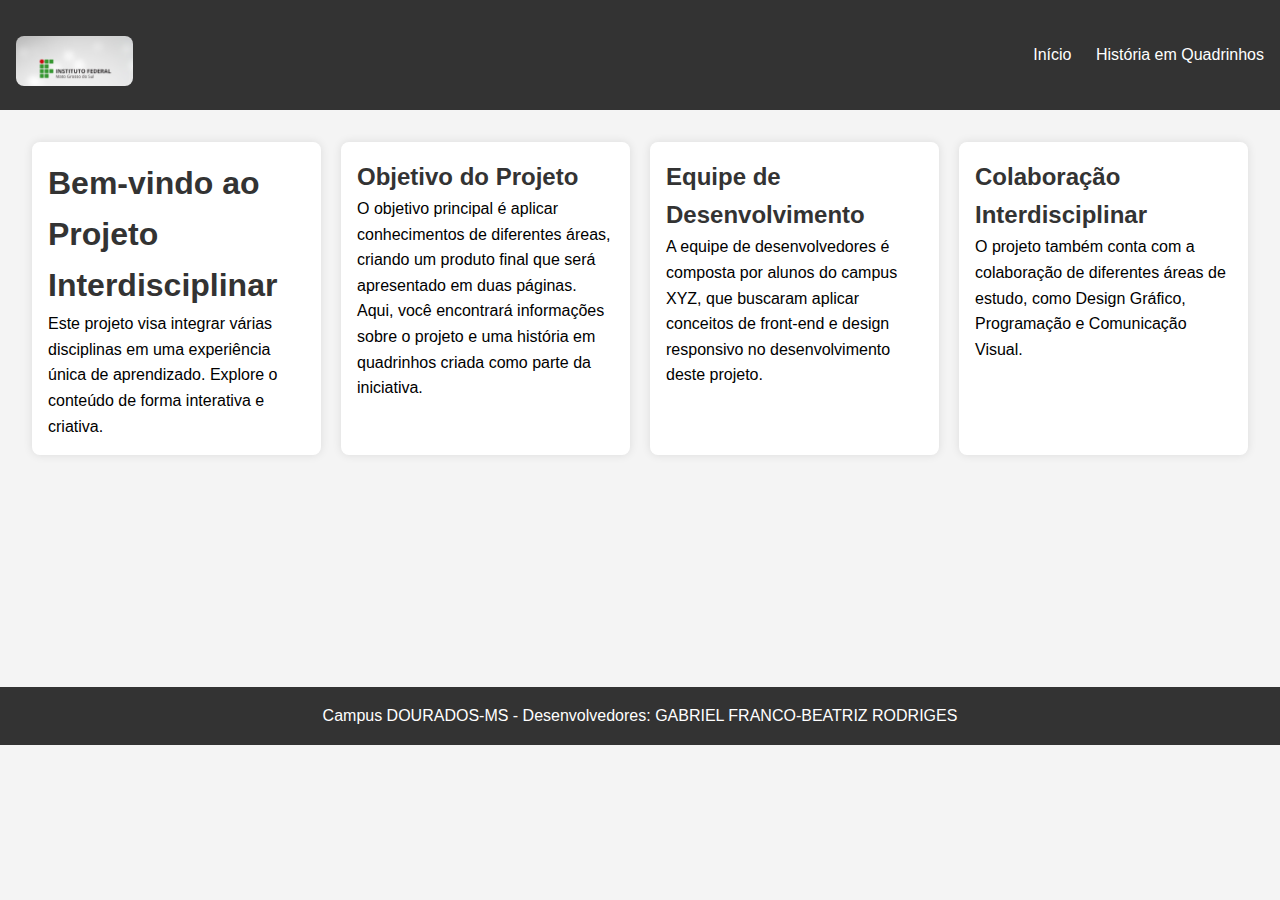
==== index.html @ f4779814 "Gabriel e Beatriz" ====
<!DOCTYPE html>
<html>
<head>
	<link rel="stylesheet" type="text/css" href="inter.css">
	<title>trabalho interdisciplinar educacao financeira. </title>
</head>
<body>
	<!DOCTYPE html>
<html lang="pt-br">
<head>
    <meta charset="UTF-8">
    <meta name="viewport" content="width=device-width, initial-scale=1.0">
    <title>Projeto Interdisciplinar</title>
    <link rel="stylesheet" href="css/style.css">
</head>
<body>
   
    <header>
        <div class="logo">
            <img src="imagens/logo.png" alt="Logo do Projeto">
        </div>
        <nav>
            <ul>
                <li><a href="index.html">Início</a></li>
                <li><a href="quadrinhos.html">História em Quadrinhos</a></li>
            </ul>
        </nav>
    </header>

    
    <main>
        <section class="informacoes">
            <div class="container">
                <div class="col">
                    <h1>Bem-vindo ao Projeto Interdisciplinar</h1>
                    <p>Este projeto visa integrar várias disciplinas em uma experiência única de aprendizado. Explore o conteúdo de forma interativa e criativa.</p>
                </div>
                <div class="col">
                    <h2>Objetivo do Projeto</h2>
                    <p>O objetivo principal é aplicar conhecimentos de diferentes áreas, criando um produto final que será apresentado em duas páginas. Aqui, você encontrará informações sobre o projeto e uma história em quadrinhos criada como parte da iniciativa.</p>
                </div>
                <div class="col">
                    <h2>Equipe de Desenvolvimento</h2>
                    <p>A equipe de desenvolvedores é composta por alunos do campus XYZ, que buscaram aplicar conceitos de front-end e design responsivo no desenvolvimento deste projeto.</p>
                </div>
                <div class="col">
                    <h2>Colaboração Interdisciplinar</h2>
                    <p>O projeto também conta com a colaboração de diferentes áreas de estudo, como Design Gráfico, Programação e Comunicação Visual.</p>
                </div>
            </div>
        </section>
    </main>

    
    <footer>
        <p>Campus DOURADOS-MS - Desenvolvedores: GABRIEL FRANCO-BEATRIZ RODRIGES</p>
    </footer>
</body>
</html>
</body>
</html>
---- css/style.css ----
* {
    margin: 0;
    padding: 0;
    box-sizing: border-box;
}

body {
    font-family: Arial, sans-serif;
    line-height: 1.6;
    background-color: #f4f4f4;
}

header {
    background-color: #333;
    color: white;
    padding: 1rem;
    display: flex;
    justify-content: space-between;
    align-items: center;
}

header .logo img {
    height: 50px;
}

nav ul {
    list-style: none;
}

nav ul li {
    display: inline;
    margin-left: 20px;
}

nav ul li a {
    color: white;
    text-decoration: none;
}

footer {
    background-color: #333;
    color: white;
    text-align: center;
    padding: 1rem;
    margin-top: 200px;
}

.container {
    display: grid;
    grid-template-columns: repeat(4, 1fr);
    gap: 20px;
    padding: 2rem;
}

.col {
    background-color: white;
    padding: 1rem;
    border-radius: 8px;
    box-shadow: 0 0 10px rgba(0, 0, 0, 0.1);
}

h1, h2 {
    color: #333;
}

h1 {
    font-size: 2rem;
}

h2 {
    font-size: 1.5rem;
}

img {
    width: 100%;
    border-radius: 8px;
    margin-top: 20px;
}

@media (max-width: 768px) {
    .container {
        grid-template-columns: repeat(2, 1fr);
    }
    
    header {
        flex-direction: column;
        text-align: center;
    }

    nav ul {
        margin-top: 10px;
    }
}
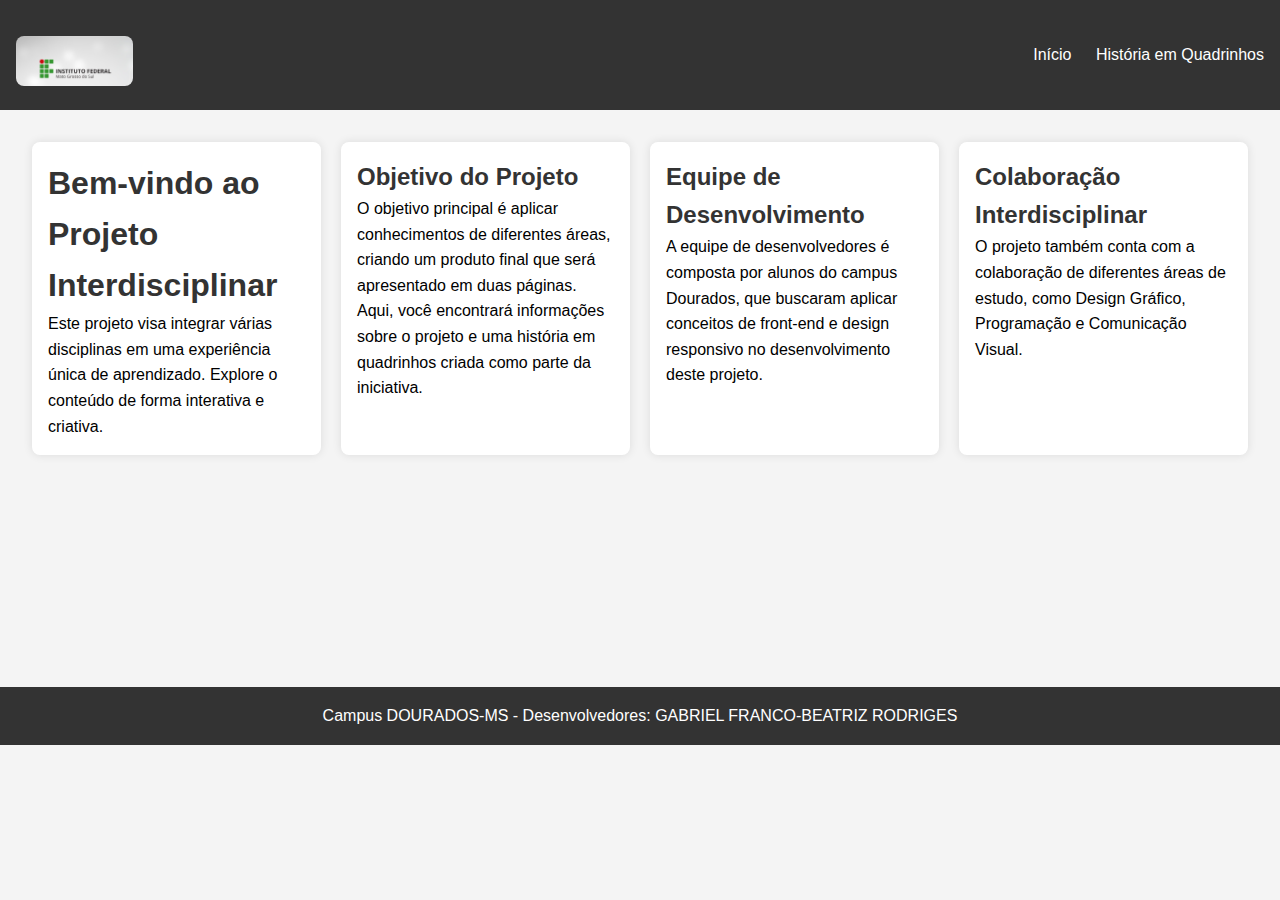
==== commit 00170fba: "Add files via upload" ====
--- a/index.html
+++ b/index.html
@@ -41,7 +41,7 @@
                 </div>
                 <div class="col">
                     <h2>Equipe de Desenvolvimento</h2>
-                    <p>A equipe de desenvolvedores é composta por alunos do campus XYZ, que buscaram aplicar conceitos de front-end e design responsivo no desenvolvimento deste projeto.</p>
+                    <p>A equipe de desenvolvedores é composta por alunos do campus Dourados, que buscaram aplicar conceitos de front-end e design responsivo no desenvolvimento deste projeto.</p>
                 </div>
                 <div class="col">
                     <h2>Colaboração Interdisciplinar</h2>
